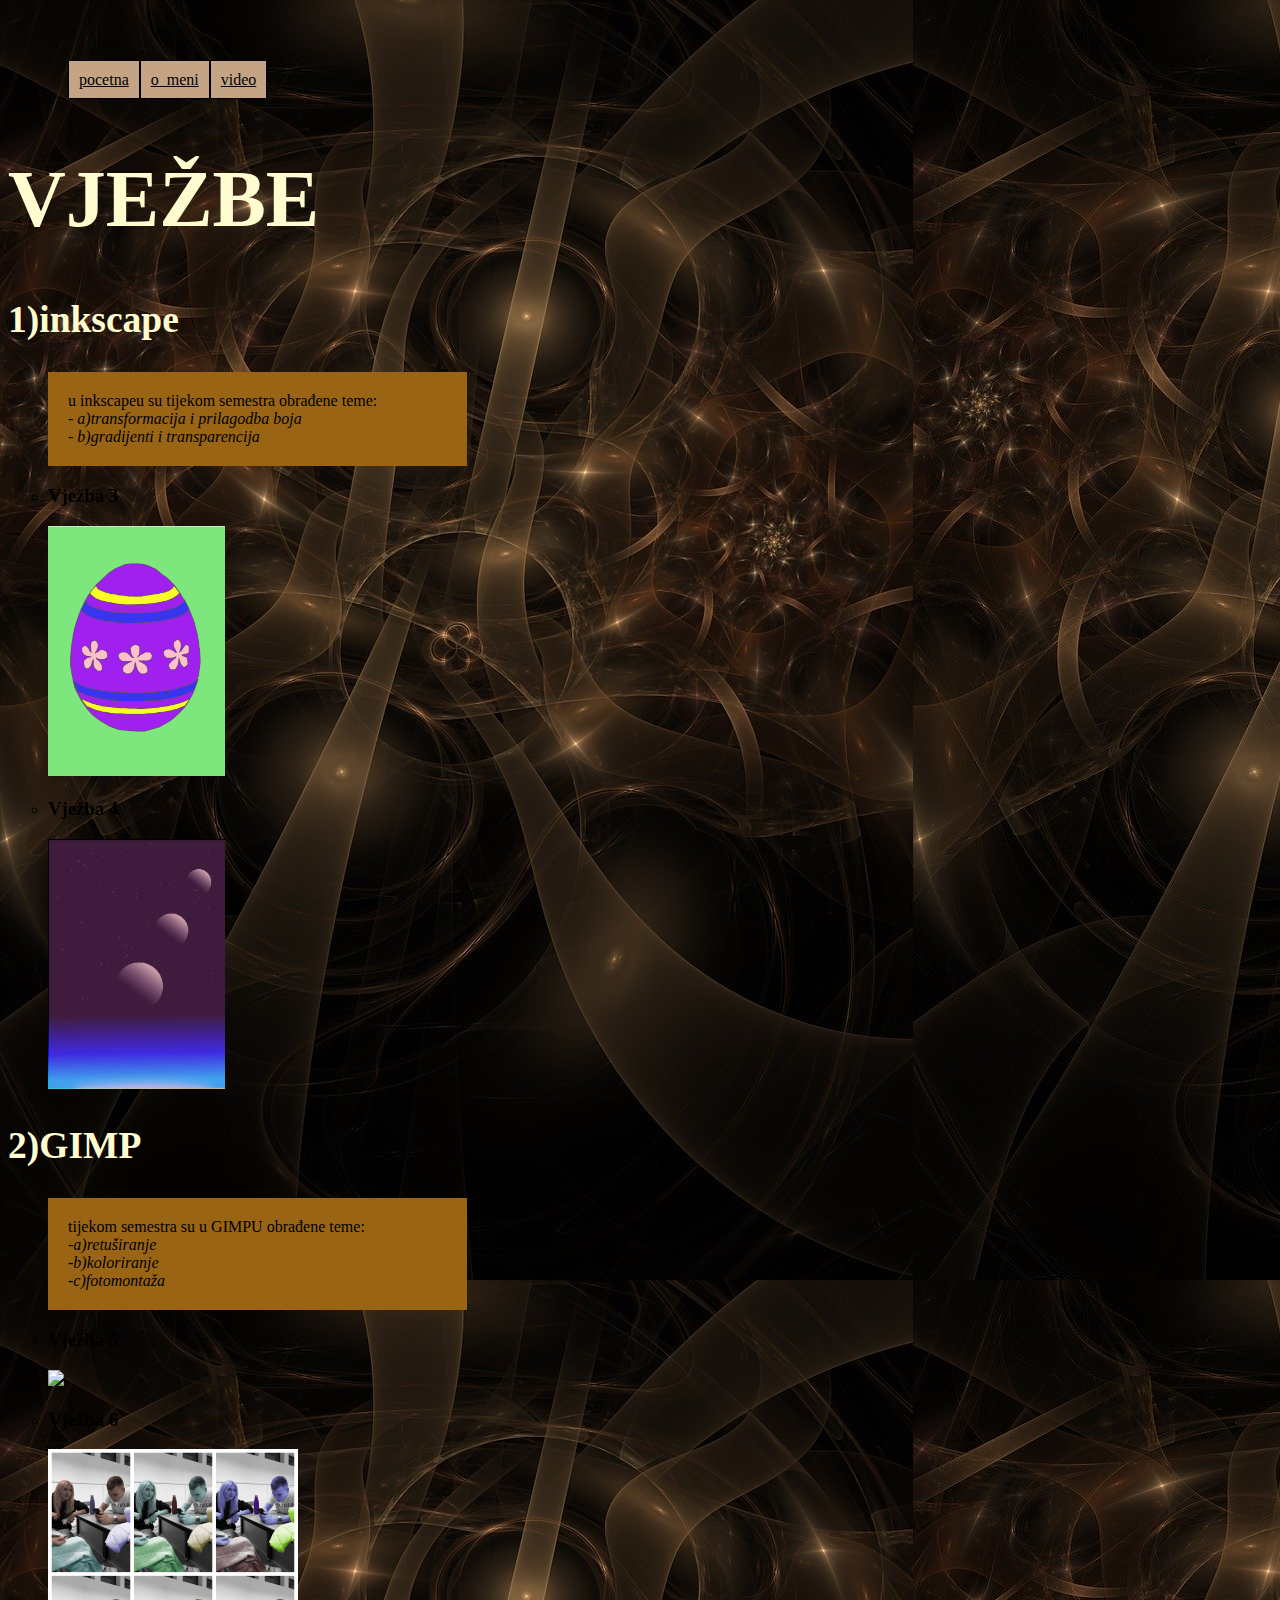
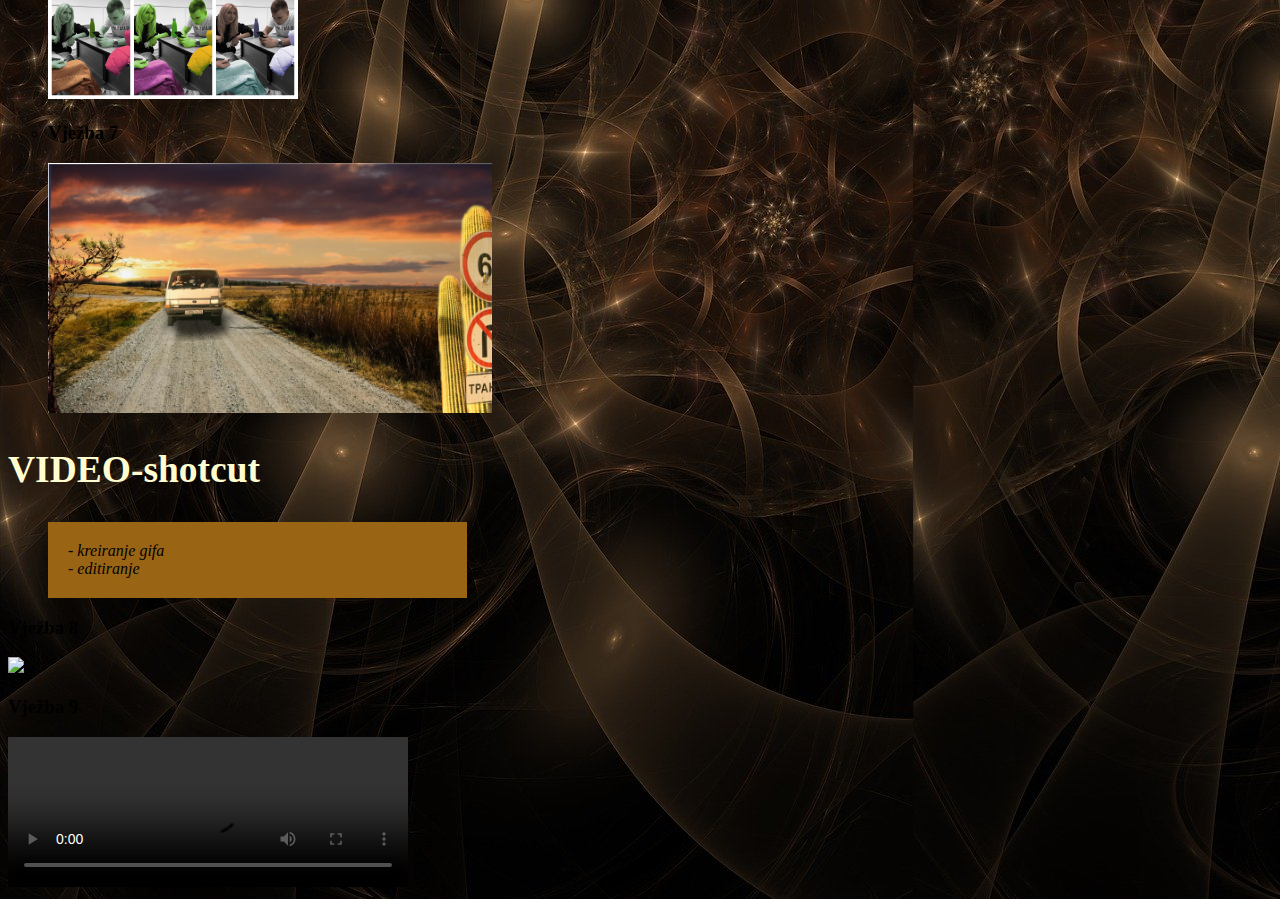
==== vjezbe.html @ c16076bc "Add files via upload" ====
<!doctype html>
<html>
<head>
<meta charset="utf-8">
<title>vježba 2</title>
	<link rel="stylesheet" href="still.css"/> 
</head>
<body class="drugapozadina">
	<nav class="navibar">
		<ul> 
			<li><a href="index.html">pocetna</a></li>
		    <li><a href="o_meni.html">o_meni</a></li>
			<li><a href="video.html">video</a></li>
		</ul>
	</nav>
	<h1>VJEŽBE</h1>
	<h2>1)inkscape</h2>
	<blockquote class="novi_blok">
	    u inkscapeu su tijekom semestra obrađene teme:<br>
	    - <i>a)transformacija i prilagodba boja</i><br>
	    - <i>b)gradijenti i transparencija</i><br>
	</blockquote>
	<ol>
		<li><h3>Vježba 3</h3><img src="vjezbe2/vježba3.1.jpg"/></li>
		<li><h3>Vježba 4</h3><img src="vjezbe2/Vježba4.1.jpg"/></li>
	</ol>
	<h2>2)GIMP</h2>
	<blockquote class="novi_blok">
		tijekom semestra su u GIMPU obrađene teme:<br>
		-<i>a)retuširanje</i><br>
		-<i>b)koloriranje</i><br>
		-<i>c)fotomontaža</i><br>
	   </blockquote>
	<ol>
		<li><h3>Vježba 5</h3><img src="vjezbe2/vjezba5.1.jpg"/></li>
		<li><h3>Vježba 6</h3><img src="vjezbe2/vjezba6.1.jpg"/></li>
		<li><h3>Vježba 7</h3><img src="vjezbe2/vjezba7.jpg"/></li>
	</ol>	
	<h2>VIDEO-shotcut</h2>
	<blockquote class="novi_blok">
	    -<i> kreiranje gifa<br>
		- editiranje </i><br></blockquote>
	<h3>Vježba 8</h3>
	<img src="vjezbe1/mojkinemagraf2.gif"/>
	<h3>Vježba 9</h3>
	<video width="400" height="" controls>
	<source src="vjezbe1/mojvideo.mp4" type="video/mp4"/>
</video>
</body>
</html>
---- still.css ----
@charset "utf-8";
/* CSS Document */
p {
	color:#34241D;
	font-family:aladin;
	font-size: 20px;
	line-height: 20px;
	width: 800px;
	padding: 20px;
}
.paragraf_2 {
	color:#34241D;
	background-color:#E7D9BF;
 
}
.novi_blok{
	background-color:#996515;
	padding: 20px;
	margin: 10;
	width: 30%;
}
h1 {font-family: PetraBozic; 
	color:#FFFDD0;
	font-size: 80px;
} 
h2 {font-family:aladin;
	color:#FFFDD0;
	font-size: 37.5px;
}

.navibar ul{
	list-style-type: none;
	text-align: center;
	padding: 40px;
	margin: 20px;
	width: 800px;
}

.navibar a{
	background-color:#C4A484;
	color:white;
}
.navibar li{
	float:left;
}
.navibar1 ul{
	list-style-type: none;
	text-align: center;
	padding: 40px;
	margin: 20px;
	width: 800px;
}
.navibar1 a{
	background-color:lightgray;
	color:white;
}
.navibar1 li{
	float: left;
}

.pozadina{ 
	background-image:url("slike1/04.jpg");
}
.drugapozadina{
	background-image: url("slike1/04.jpg"); 
}
.drugapozadina ol{
	list-style-type: circle;
}
.drugapozadina h1,h2{
	font-family: aladin;
	color:#FFFDD0;
	background-color:none;
}

.ja{
	background-image:url("slike1/04.jpg")
}
.ja p{
	color: #34241D;
	font-family: aladin;
	background-color:#E7D9BF;
}
.ja h1{
	font-family: aladin;
	color: #FFFDD0;
}

.videopoz {
	background-color: #CBC3E3;
}
.videopoz h1,p{
	font-family:Constantia, "Lucida Bright", "DejaVu Serif", Georgia, "serif";
	color: white;
}
a:link {
	color: black;
	background-color: none;
	padding: 10px;
	line-height: 40px;
	border: 1px solid #000000;
}

img {
	height: 250px;
}
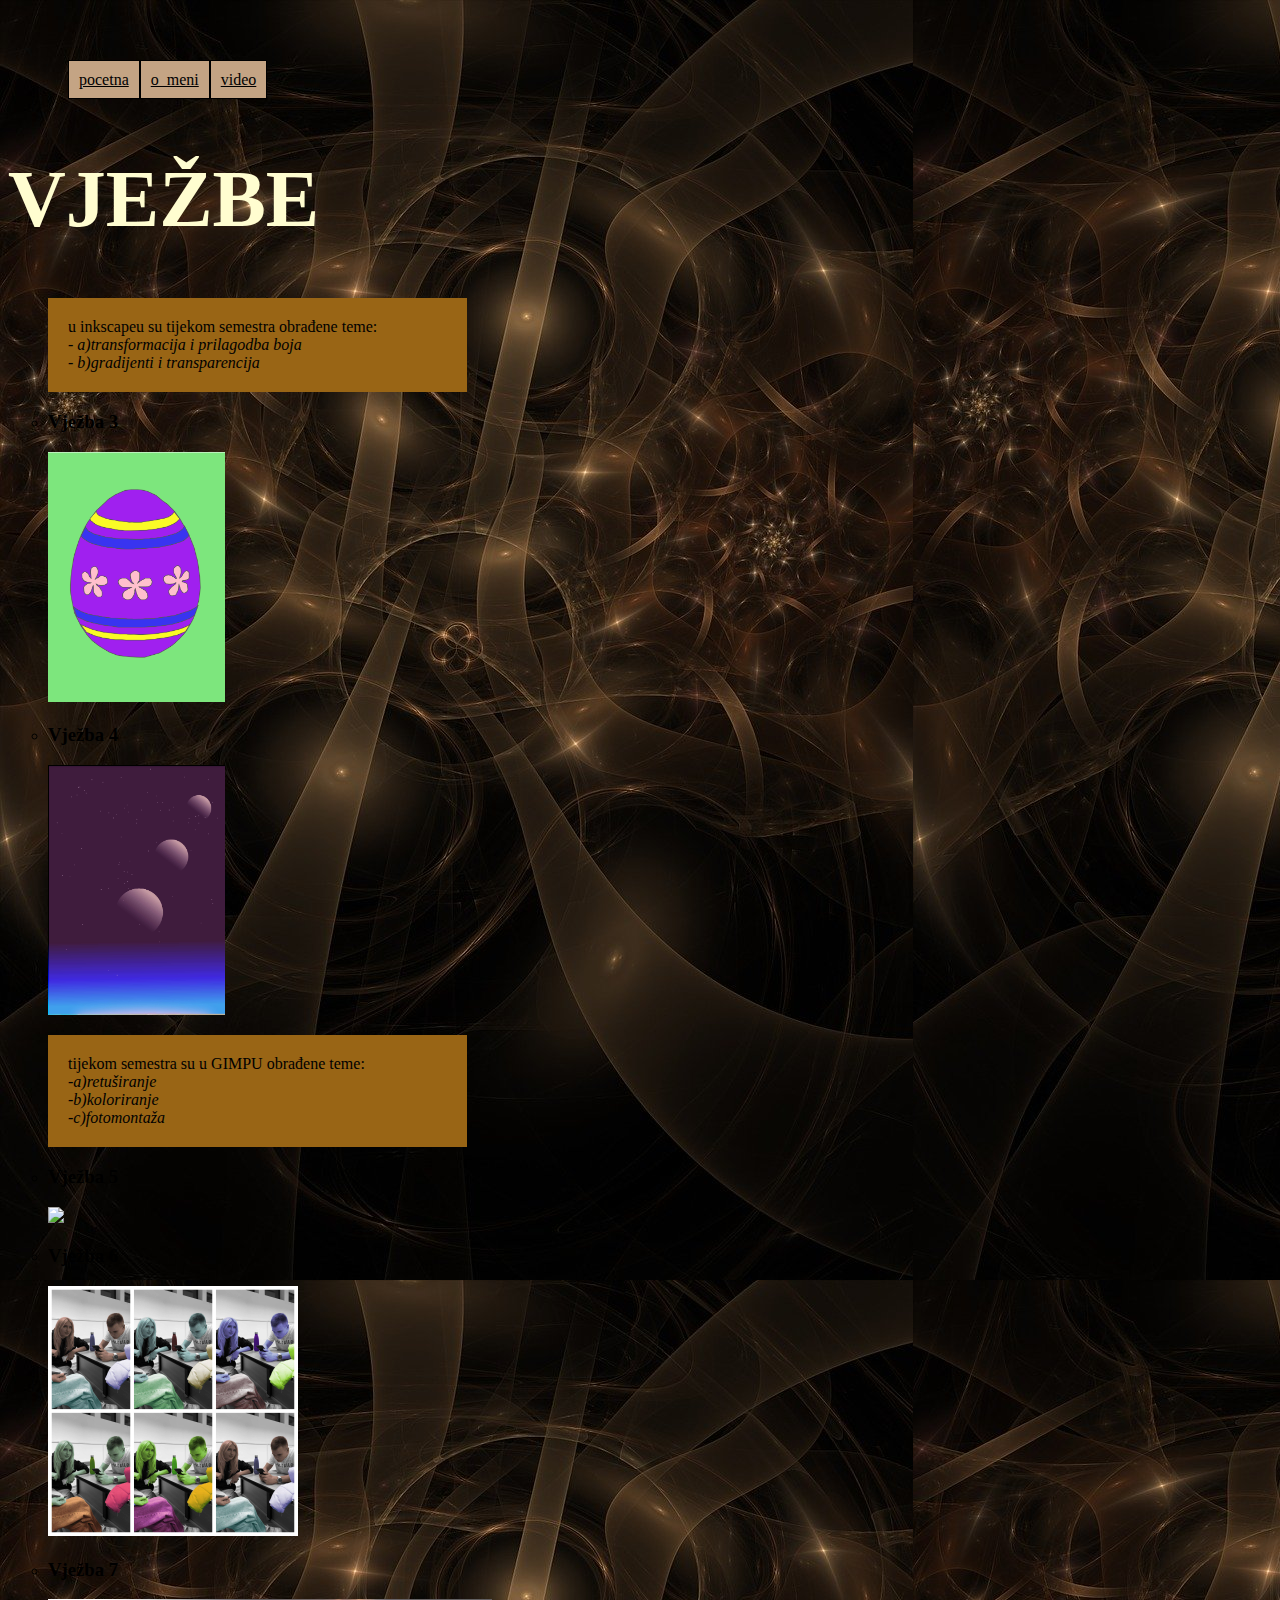
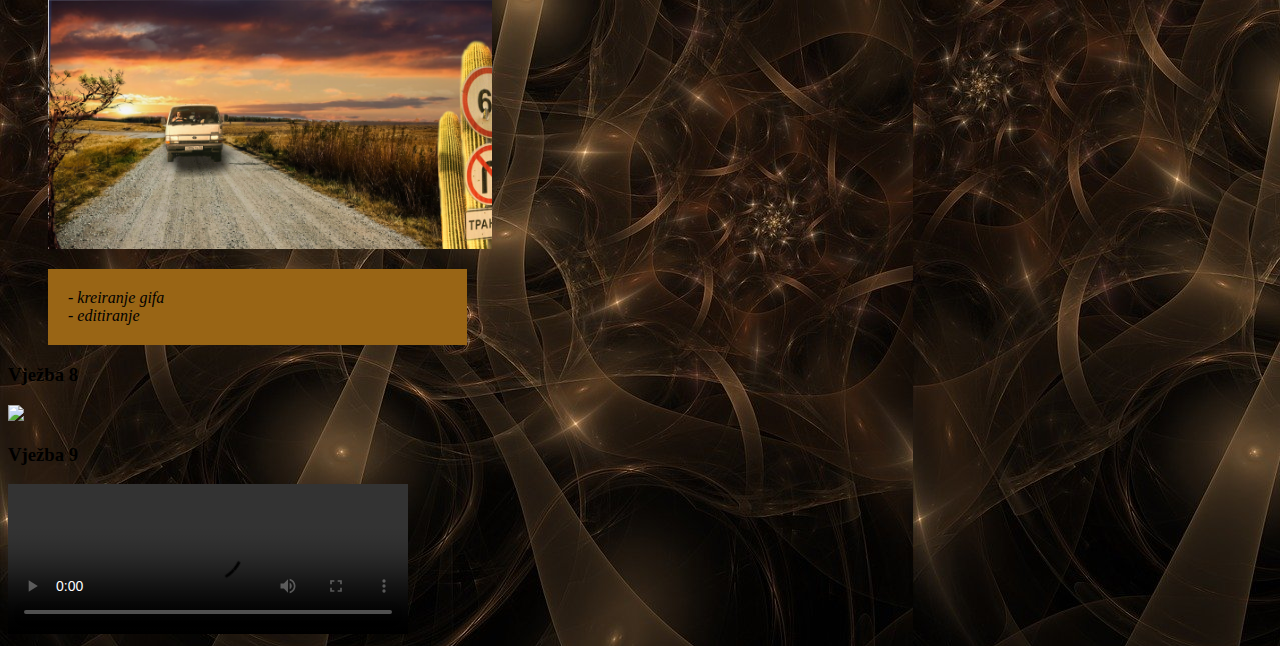
==== commit 36e51b8c: "vjezbe.html" ====
--- a/vjezbe.html
+++ b/vjezbe.html
@@ -14,7 +14,6 @@
 		</ul>
 	</nav>
 	<h1>VJEŽBE</h1>
-	<h2>1)inkscape</h2>
 	<blockquote class="novi_blok">
 	    u inkscapeu su tijekom semestra obrađene teme:<br>
 	    - <i>a)transformacija i prilagodba boja</i><br>
@@ -24,7 +23,6 @@
 		<li><h3>Vježba 3</h3><img src="vjezbe2/vježba3.1.jpg"/></li>
 		<li><h3>Vježba 4</h3><img src="vjezbe2/Vježba4.1.jpg"/></li>
 	</ol>
-	<h2>2)GIMP</h2>
 	<blockquote class="novi_blok">
 		tijekom semestra su u GIMPU obrađene teme:<br>
 		-<i>a)retuširanje</i><br>
@@ -36,7 +34,6 @@
 		<li><h3>Vježba 6</h3><img src="vjezbe2/vjezba6.1.jpg"/></li>
 		<li><h3>Vježba 7</h3><img src="vjezbe2/vjezba7.jpg"/></li>
 	</ol>	
-	<h2>VIDEO-shotcut</h2>
 	<blockquote class="novi_blok">
 	    -<i> kreiranje gifa<br>
 		- editiranje </i><br></blockquote>
